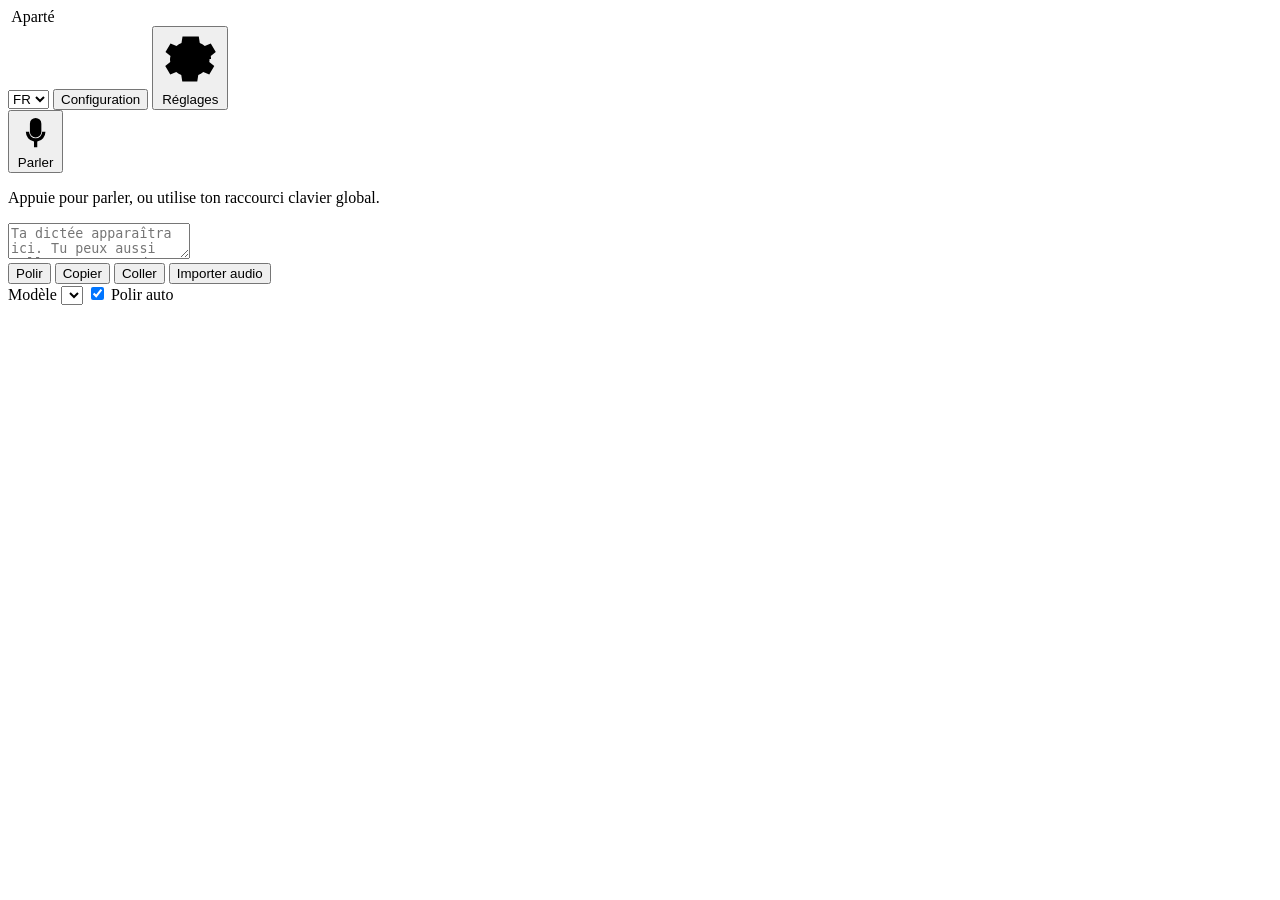
==== src/aparte/assets/index.html @ 264a7619 "feat(history): keep the last five dictations, in memory Recalling what you just dictated meant dicta" ====
<!doctype html>
<html lang="fr">
<head>
  <meta charset="utf-8">
  <meta name="viewport" content="width=device-width, initial-scale=1">
  <title>Aparté</title>
  <link rel="icon" href="/logo.svg" type="image/svg+xml">
  <link rel="stylesheet" href="/app.css">
</head>
<body>
  <header class="topbar">
    <div class="brand">
      <img src="/logo.svg" class="logo" alt="">
      <span class="wordmark">Aparté</span>
    </div>
    <nav class="topbar-actions">
      <select id="ui-lang" class="lang-select" title="Language / Langue" data-i18n-aria="nav.lang">
        <option value="fr">FR</option>
        <option value="en">EN</option>
      </select>
      <button id="open-health" class="ghost-btn" data-i18n-title="diag.title" aria-describedby="health-dot-text">
        <span class="dot" id="health-dot" aria-hidden="true"></span>
        <span data-i18n="nav.config">Configuration</span>
      </button>
      <span class="sr-only" id="health-dot-text"></span>
      <button id="open-settings" class="ghost-btn" data-i18n-title="set.title">
        <svg viewBox="0 0 24 24" class="ico" aria-hidden="true"><path fill="currentColor" d="M12 8a4 4 0 1 0 0 8 4 4 0 0 0 0-8Zm8.4 4a6.5 6.5 0 0 0-.1-1.2l2-1.6-2-3.4-2.4 1a6.6 6.6 0 0 0-2-1.2l-.4-2.6H9l-.4 2.6a6.6 6.6 0 0 0-2 1.2l-2.4-1-2 3.4 2 1.6A6.5 6.5 0 0 0 4 12c0 .4 0 .8.1 1.2l-2 1.6 2 3.4 2.4-1c.6.5 1.3.9 2 1.2l.4 2.6h6l.4-2.6c.7-.3 1.4-.7 2-1.2l2.4 1 2-3.4-2-1.6c.1-.4.1-.8.1-1.2Z"/></svg>
        <span data-i18n="nav.settings">Réglages</span>
      </button>
    </nav>
  </header>

  <main class="workspace">
    <button id="record" class="record-btn">
      <span class="record-ring" aria-hidden="true"></span>
      <svg viewBox="0 0 24 24" class="mic" aria-hidden="true"><path fill="currentColor" d="M12 15a3.5 3.5 0 0 0 3.5-3.5v-5a3.5 3.5 0 1 0-7 0v5A3.5 3.5 0 0 0 12 15Zm6-3.5a6 6 0 0 1-5 5.91V21h-2v-3.59a6 6 0 0 1-5-5.91h2a4 4 0 0 0 8 0Z"/></svg>
      <span class="stop-glyph" aria-hidden="true"></span>
      <span class="record-label" data-i18n="hero.talk">Parler</span>
    </button>
    <p class="workspace-sub" id="hero-sub" data-i18n="hero.sub">Appuie pour parler, ou utilise ton raccourci clavier global.</p>
    <div class="status" id="status" role="status" aria-live="polite"></div>

    <section class="result">
      <textarea id="editor" spellcheck="true" data-i18n-placeholder="editor.placeholder" placeholder="Ta dictée apparaîtra ici. Tu peux aussi coller ou taper du texte à polir."></textarea>
      <div class="result-bar">
        <div class="result-actions">
          <button id="polish" class="chip" data-i18n="act.polish">Polir</button>
          <button id="copy" class="chip" data-i18n="act.copy">Copier</button>
          <button id="paste" class="chip" data-i18n="act.paste">Coller</button>
          <button id="pick-file" class="chip ghost" data-i18n="act.import">Importer audio</button>
          <input id="file" type="file" accept="audio/*,.wav,.mp3,.m4a,.webm,.ogg" hidden>
        </div>
        <div class="result-opts">
          <label class="inline"><span data-i18n="act.model">Modèle</span>
            <select id="model"></select>
          </label>
          <label class="inline"><input id="autoPolish" type="checkbox" checked> <span data-i18n="act.autopolish">Polir auto</span></label>
        </div>
      </div>
    </section>

    <!-- La zone réservée sous la barre d'actions (DESIGN.md § Plan de travail) :
         une liste, jamais des cartes, aucun aplat de couleur, et elle défile
         elle-même plutôt que de pousser le disque et l'éditeur hors de l'écran. -->
    <section class="recent" id="recent" data-i18n-aria="recent.label"></section>
  </main>

  <!-- Settings drawer -->
  <div class="overlay" id="settings-overlay" hidden>
    <aside class="drawer" role="dialog" aria-modal="true" aria-labelledby="settings-title">
      <header class="drawer-head">
        <h2 id="settings-title" data-i18n="set.title">Réglages</h2>
        <button class="icon-close" data-close data-i18n-aria="btn.close">✕</button>
      </header>
      <div class="drawer-body">
        <div class="group">
          <h3 data-i18n="set.transcription">Transcription</h3>
          <label class="field"><span data-i18n="set.model">Modèle par défaut</span>
            <select id="set-model"></select>
            <small data-i18n="set.model_help">small = précis · base = rapide · medium = qualité max</small>
          </label>
          <label class="field"><span data-i18n="set.language">Langue de dictée</span>
            <select id="set-language">
              <option value="" data-i18n="set.lang_auto">Auto (détection)</option>
              <option value="fr" data-i18n="set.lang_fr">Français</option>
              <option value="en" data-i18n="set.lang_en">English</option>
            </select>
          </label>
          <label class="field"><span data-i18n="set.compute">Calcul</span>
            <select id="set-device">
              <option value="auto" data-i18n="set.compute_auto">Auto (GPU si dispo, sinon CPU)</option>
              <option value="cuda" data-i18n="set.compute_gpu">GPU (CUDA)</option>
              <option value="cpu" data-i18n="set.compute_cpu">CPU</option>
            </select>
          </label>
        </div>
        <div class="group">
          <h3 data-i18n="set.formatting">Mise en forme</h3>
          <label class="field"><span data-i18n="set.style">Style</span>
            <select id="set-style">
              <option value="neutral" data-i18n="style.neutral">Neutre</option>
              <option value="formal" data-i18n="style.formal">Formel</option>
              <option value="casual" data-i18n="style.casual">Décontracté</option>
              <option value="very-casual" data-i18n="style.very_casual">Très décontracté</option>
            </select>
          </label>
          <label class="field"><span data-i18n="set.cleanup">Nettoyage</span>
            <select id="set-cleanup">
              <option value="light" data-i18n="clean.light">Léger</option>
              <option value="medium" data-i18n="clean.medium">Moyen</option>
              <option value="high" data-i18n="clean.high">Élevé</option>
            </select>
          </label>
          <label class="field"><span data-i18n="set.polish_engine">Moteur de polish</span>
            <select id="set-polish">
              <option value="heuristic" data-i18n="polish.heuristic">Heuristique (local, sans modèle)</option>
              <option value="ollama" data-i18n="polish.ollama">Ollama (LLM local)</option>
            </select>
          </label>
          <label class="field">
            <span class="inline"><input id="set-nbsp" type="checkbox"> <span data-i18n="set.nbsp">Espaces insécables</span></span>
            <small data-i18n="set.nbsp_help">Typographie française : espace avant ? ! ; et : — décoche si une application les affiche mal</small>
          </label>
        </div>
        <div class="group">
          <h3 data-i18n="set.insertion">Insertion</h3>
          <label class="field"><span data-i18n="set.paste_mode">Manière d'insérer</span>
            <select id="set-paste-mode">
              <option value="clipboard" data-i18n="paste.clipboard">Presse-papiers (Ctrl+V)</option>
              <option value="terminal" data-i18n="paste.terminal">Terminal (Ctrl+Maj+V)</option>
              <option value="direct" data-i18n="paste.direct">Direct (frappe simulée)</option>
            </select>
            <small data-i18n="set.paste_mode_help">Les terminaux ignorent Ctrl+V. Le mode Direct sert aux applications qui refusent le collage — c'est plus lent et plus fragile.</small>
          </label>
        </div>
        <div class="group">
          <h3 data-i18n="set.history">Historique</h3>
          <label class="field">
            <span class="inline"><input id="set-history-persist" type="checkbox"> <span data-i18n="set.history_persist">Garder l'historique entre les sessions</span></span>
            <small data-i18n="set.history_persist_help">Par défaut les dictées vivent en mémoire et disparaissent à la déconnexion. Cochée, les cinq dernières sont écrites dans ~/.local/state/aparte.</small>
          </label>
        </div>
        <div class="group">
          <h3 data-i18n="set.vocab">Vocabulaire</h3>
          <label class="field"><span data-i18n="set.replacements">Remplacements</span> <small data-i18n="set.replacements_help">un par ligne — dit = écrit</small>
            <textarea id="set-replacements" class="kv" spellcheck="false" placeholder="pipe wire = PipeWire"></textarea>
          </label>
          <label class="field"><span data-i18n="set.snippets">Snippets</span> <small data-i18n="set.snippets_help">nom = texte, dit « slash nom »</small>
            <textarea id="set-snippets" class="kv" spellcheck="false" placeholder="signature = Cordialement,&#10;Alexandre"></textarea>
          </label>
        </div>
      </div>
      <footer class="drawer-foot">
        <button class="btn ghost" data-close data-i18n="btn.cancel">Annuler</button>
        <button class="btn primary" id="save-settings" data-i18n="btn.save">Enregistrer</button>
      </footer>
    </aside>
  </div>

  <!-- Diagnostics drawer -->
  <div class="overlay" id="health-overlay" hidden>
    <aside class="drawer" role="dialog" aria-modal="true" aria-labelledby="health-title">
      <header class="drawer-head">
        <h2 id="health-title" data-i18n="diag.title">Configuration &amp; diagnostic</h2>
        <button class="icon-close" data-close data-i18n-aria="btn.close">✕</button>
      </header>
      <div class="drawer-body" id="health-body">
        <p class="muted" data-i18n="diag.loading">Chargement…</p>
      </div>
      <footer class="drawer-foot">
        <span class="muted" id="health-summary"></span>
        <button class="btn ghost" id="refresh-health" data-i18n="btn.refresh">Rafraîchir</button>
      </footer>
    </aside>
  </div>

  <script src="/i18n.js"></script>
  <script src="/app.js"></script>
</body>
</html>
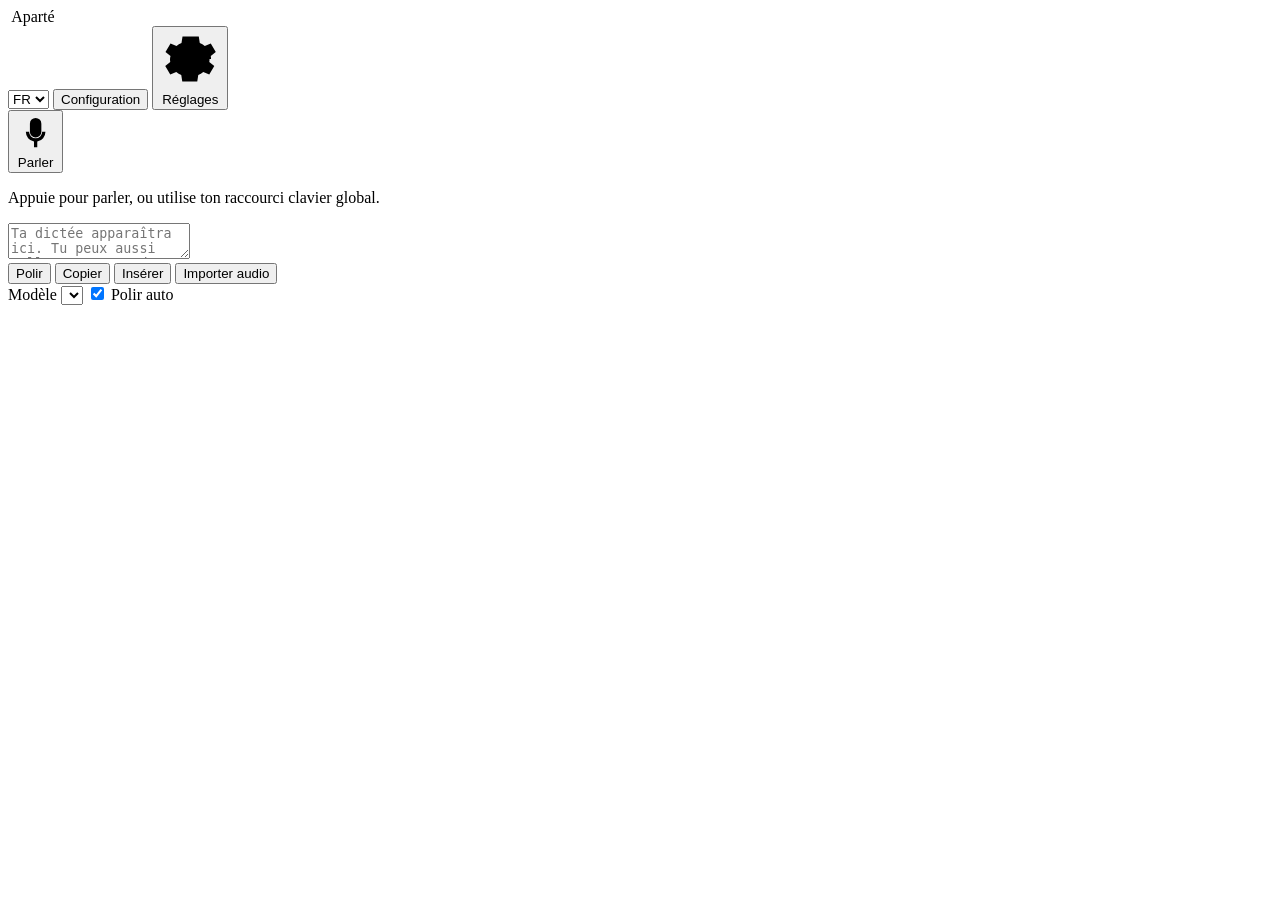
==== commit 678a9e19: "feat(ui): éteindre les actions sans texte, et expliquer chaque bouton L'éditeur vide laissait Polir," ====
--- a/src/aparte/assets/index.html
+++ b/src/aparte/assets/index.html
@@ -44,17 +44,17 @@
       <textarea id="editor" spellcheck="true" data-i18n-placeholder="editor.placeholder" placeholder="Ta dictée apparaîtra ici. Tu peux aussi coller ou taper du texte à polir."></textarea>
       <div class="result-bar">
         <div class="result-actions">
-          <button id="polish" class="chip" data-i18n="act.polish">Polir</button>
-          <button id="copy" class="chip" data-i18n="act.copy">Copier</button>
-          <button id="paste" class="chip" data-i18n="act.paste">Coller</button>
-          <button id="pick-file" class="chip ghost" data-i18n="act.import">Importer audio</button>
+          <button id="polish" class="chip" data-i18n="act.polish" data-i18n-title="act.polish_help">Polir</button>
+          <button id="copy" class="chip" data-i18n="act.copy" data-i18n-title="act.copy_help">Copier</button>
+          <button id="paste" class="chip" data-i18n="act.insert" data-i18n-title="act.insert_help">Insérer</button>
+          <button id="pick-file" class="chip ghost" data-i18n="act.import" data-i18n-title="act.import_help">Importer audio</button>
           <input id="file" type="file" accept="audio/*,.wav,.mp3,.m4a,.webm,.ogg" hidden>
         </div>
         <div class="result-opts">
-          <label class="inline"><span data-i18n="act.model">Modèle</span>
+          <label class="inline" data-i18n-title="act.model_help"><span data-i18n="act.model">Modèle</span>
             <select id="model"></select>
           </label>
-          <label class="inline"><input id="autoPolish" type="checkbox" checked> <span data-i18n="act.autopolish">Polir auto</span></label>
+          <label class="inline" data-i18n-title="act.autopolish_help"><input id="autoPolish" type="checkbox" checked> <span data-i18n="act.autopolish">Polir auto</span></label>
         </div>
       </div>
     </section>
@@ -74,6 +74,22 @@
       </header>
       <div class="drawer-body">
         <div class="group">
+          <h3 data-i18n="set.audio">Micro</h3>
+          <div class="field">
+            <label for="set-microphone" data-i18n="set.microphone">Microphone</label>
+            <div class="field-row">
+              <select id="set-microphone"></select>
+              <button class="btn small" type="button" id="refresh-microphones" data-i18n="set.microphone_refresh">Actualiser</button>
+            </div>
+            <small id="microphone-empty" class="field-empty" data-i18n="set.microphone_none" hidden>Aucune entrée détectée. Le bouton Parler fonctionne quand même, le raccourci global non. Ouvre Configuration pour voir ce qui manque.</small>
+            <small data-i18n="set.microphone_help">S'applique au raccourci global et au terminal. Le bouton Parler passe par le micro choisi dans le navigateur.</small>
+          </div>
+          <label class="field">
+            <span class="inline"><input id="set-beep" type="checkbox"> <span data-i18n="set.beep">Bip au début et à la fin</span></span>
+            <small data-i18n="set.beep_help">Deux sons courts : un aigu quand le micro s'ouvre, un plus grave quand il se ferme. Pour dicter sans regarder l'écran.</small>
+          </label>
+        </div>
+        <div class="group">
           <h3 data-i18n="set.transcription">Transcription</h3>
           <label class="field"><span data-i18n="set.model">Modèle par défaut</span>
             <select id="set-model"></select>
@@ -120,6 +136,27 @@
           <label class="field">
             <span class="inline"><input id="set-nbsp" type="checkbox"> <span data-i18n="set.nbsp">Espaces insécables</span></span>
             <small data-i18n="set.nbsp_help">Typographie française : espace avant ? ! ; et : — décoche si une application les affiche mal</small>
+          </label>
+          <label class="field"><span data-i18n="set.numbers">Nombres dictés</span>
+            <select id="set-numbers">
+              <option value="0" data-i18n="numbers.never">Toujours en lettres</option>
+              <option value="10" data-i18n="numbers.ten">En chiffres à partir de dix</option>
+              <option value="17" data-i18n="numbers.seventeen">En chiffres à partir de dix-sept</option>
+              <option value="1" data-i18n="numbers.always">Toujours en chiffres</option>
+            </select>
+            <small data-i18n="set.numbers_help">« vingt-deux personnes » devient « 22 personnes ». Les heures et les pourcentages passent toujours en chiffres : « quatorze heures trente » donne « 14 h 30 ».</small>
+          </label>
+          <label class="field"><span data-i18n="set.short_text">Texte court</span>
+            <select id="set-short-text">
+              <option value="0" data-i18n="short.off">Toujours une phrase</option>
+              <option value="3" data-i18n="short.three">Moins de 3 mots</option>
+              <option value="5" data-i18n="short.five">Moins de 5 mots</option>
+            </select>
+            <small data-i18n="set.short_text_help">Sous ce nombre de mots, la dictée sort telle quelle : ni majuscule, ni point final. Pour les champs de recherche et les réponses d'un mot.</small>
+          </label>
+          <label class="field">
+            <span class="inline"><input id="set-trailing-space" type="checkbox"> <span data-i18n="set.trailing_space">Espace à la fin</span></span>
+            <small data-i18n="set.trailing_space_help">Termine chaque dictée par une espace, pour en enchaîner une deuxième sans la coller à la première.</small>
           </label>
         </div>
         <div class="group">
